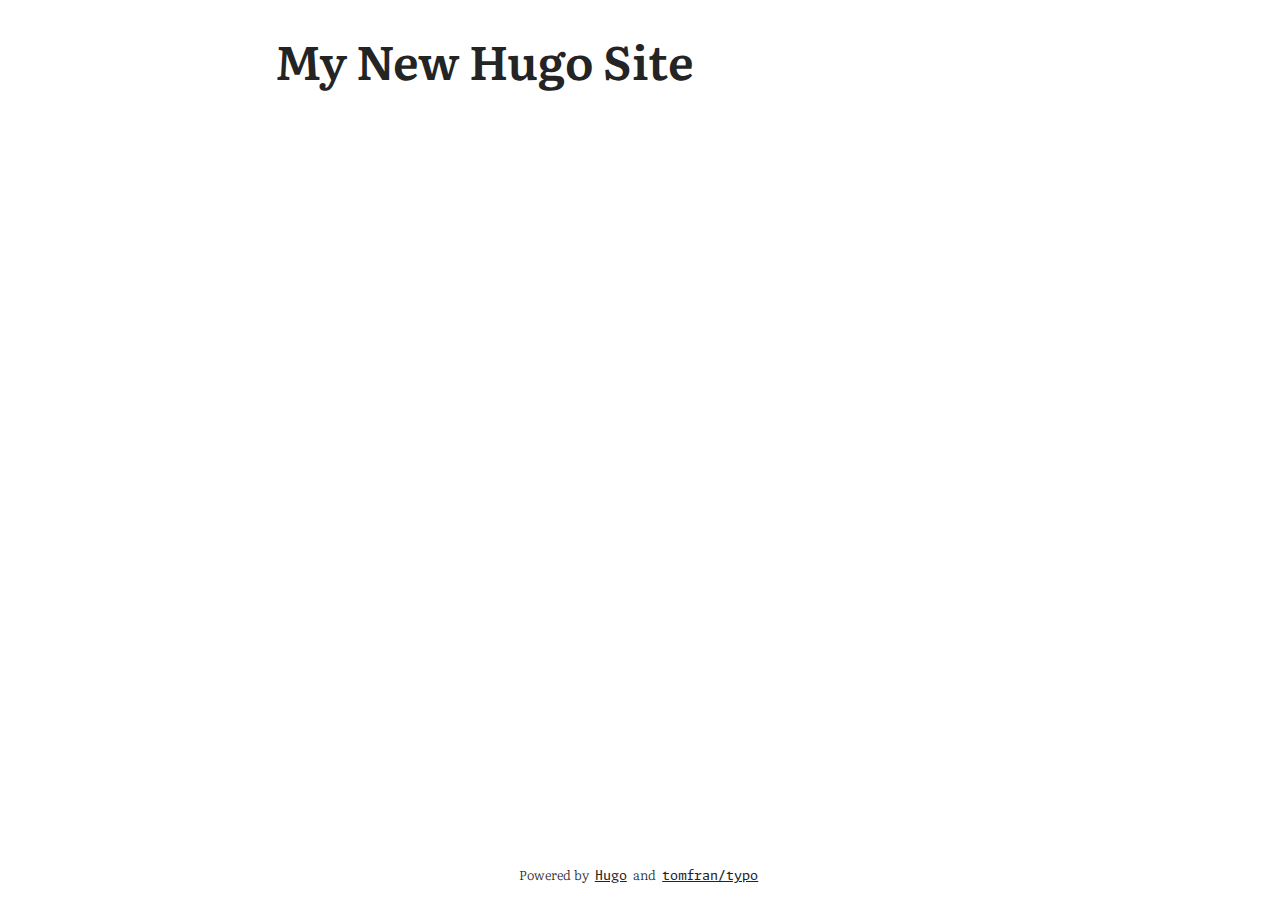
==== index.html @ 56f19841 "add: basic skelton" ====
<!DOCTYPE html>
<html lang="en-us"
  dir="ltr">

<head>
	<meta name="generator" content="Hugo 0.145.0"><script src="/livereload.js?mindelay=10&amp;v=2&amp;port=1313&amp;path=livereload" data-no-instant defer></script>
  <meta charset="utf-8">
<meta name="viewport" content="width=device-width">



<link rel="icon" type="image/ico" href="http://localhost:1313//favicon.ico">
<link rel="icon" type="image/png" sizes="16x16" href="http://localhost:1313//favicon-16x16.png">
<link rel="icon" type="image/png" sizes="32x32" href="http://localhost:1313//favicon-32x32.png">
<link rel="icon" type="image/png" sizes="192x192" href="http://localhost:1313//android-chrome-192x192.png">
<link rel="apple-touch-icon" sizes="180x180" href="http://localhost:1313//apple-touch-icon.png">

<link rel="alternate" type="application/rss+xml" href="http://localhost:1313/index.xml" title="My New Hugo Site">
<meta name="description" content=""/>



<title>
    
    My New Hugo Site
    
</title>

<link rel="canonical" href="http://localhost:1313/"/>

<meta property="og:url" content="http://localhost:1313/">
  <meta property="og:site_name" content="My New Hugo Site">
  <meta property="og:title" content="Home">
  <meta property="og:locale" content="en_us">
  <meta property="og:type" content="website">








<link rel="stylesheet" href="/assets/combined.min.31b3ee59c4291cc063b7e4095f0548bfd3248a9929cf9fa8ba3f1c5893b3c1ba.css" media="all">





</head>





<body class="auto">

  <div class="content">
    <header>
      

<div class="header">

    

    <h1 class="header-title">
        <a href="http://localhost:1313/">My New Hugo Site</a>
    </h1>

    <div class="flex">
        

        
    </div>

    

</div>

    </header>

    <main class="main">
      














</div>


    </main>
  </div>

  <footer>
    

    
    <p>Powered by
        <a href="https://gohugo.io/">Hugo</a>
        and
        <a href="https://github.com/tomfran/typo">tomfran/typo</a>
    </p>
    
    
    


  </footer>

  

</body>

<script src="/js/theme-switch.js"></script>
<script defer src="/js/copy-code.js"></script>
</html>
---- assets/combined.min.31b3ee59c4291cc063b7e4095f0548bfd3248a9929cf9fa8ba3f1c5893b3c1ba.css ----
*,::after,::before{box-sizing:border-box}html{-webkit-tap-highlight-color:transparent;overflow-y:scroll;-webkit-text-size-adjust:100%;text-size-adjust:100%}a,button,body,h1,h2,h3,h4,h5,h6{color:var(--primary)}body{font-family:-apple-system,BlinkMacSystemFont,segoe ui,Roboto,Oxygen,Ubuntu,Cantarell,open sans,helvetica neue,sans-serif;font-size:18px;line-height:1.6;word-break:break-word;background:var(--theme)}article,aside,figcaption,figure,header,hgroup,main,nav,section,table{display:block}h1,h2,h3,h4,h5,h6{line-height:1.2}h1,h2,h3,h4,h5,h6,p{margin-top:0;margin-bottom:0}ul,ol{padding:0}a{text-decoration:none}body,figure,ul{margin:0}table{width:100%;border-collapse:collapse;border-spacing:0;overflow-x:auto;word-break:keep-all}button,input,textarea{padding:0;font:inherit;background:0 0;border:0}input,textarea{outline:0}button,input[type=button],input[type=submit]{cursor:pointer}input:-webkit-autofill,textarea:-webkit-autofill{box-shadow:0 0 0 50px var(--theme)inset}img{display:block;max-width:100%}:root{--main-width:780px;--main-padding:1.4em;--main-padding-bottom:3rem;--caption-padding:calc(.25 * var(--main-padding));--header-top-gap:2rem;--header-bottom-gap:2rem;--header-menu-side-gap:.5rem;--header-menu-top-gap:1rem;--font-body:'Literata', Georgia, Cambria, 'Noto Serif', 'Droif Serif', ui-serif, serif;--font-mono:"Monaspace", ui-monospace, monospace;--h1-margin-top:2rem;--h1-margin-bottom:1.5rem;--h2-margin-top:2rem;--h2-margin-bottom:1.5rem;--hx-margin-top:1.5rem;--hx-margin-bottom:1rem;--p-margin-top:1rem;--p-margin-bottom:1rem;--code-margin-top:2rem;--code-margin-bottom:2rem;--h1-font-size:2em;--h2-font-size:1.8em;--hx-font-size:1.3em;--p-font-size:1em;--p-line-height:1.5em;--caption-font-size:.8em;--li-indent:2rem;--ul-margin-top:1rem;--ul-margin-bottom:1rem;--li-checkbox-size:0.8em;--toc-margin-top:2rem;--toc-margin-bottom:3rem;--code-padding:1.5rem;--code-border-radius:10px;--copy-code-button-border-radius:7px;--social-icons-bottom-margin:3rem;--footer-height:3rem;--content-height:calc(100vh - var(--footer-height));--figure-img-max-height:800px;--table-cell-padding:.5rem;--table-margin-top:1.5rem;--table-margin-bottom:1.5rem}@media screen and (max-width:1024px){:root{--main-width:750px;--header-top-gap:1rem;--caption-padding:calc(.25 * var(--main-padding))}}@media screen and (max-width:640px){:root{--header-top-gap:1rem;--social-icons-bottom-margin:0rem;--caption-padding:calc(2 * var(--main-padding))}}.flex{display:flex;flex-wrap:wrap}.bold{font-weight:700}.italic{font-style:italic}.small{font-size:medium}.monospace{font-family:var(--font-mono)}@font-face{font-family:literata;src:url(/fonts/Literata/Literata-Light.woff2)format('woff2');font-weight:light;font-style:normal;font-display:swap}@font-face{font-family:literata;src:url(/fonts/Literata/Literata-LightItalic.woff2)format('woff2');font-weight:light;font-style:italic;font-display:swap}@font-face{font-family:literata;src:url(/fonts/Literata/Literata-SemiBold.woff2)format('woff2');font-weight:700;font-style:normal;font-display:swap}@font-face{font-family:literata;src:url(/fonts/Literata/Literata-SemiBoldItalic.woff2)format('woff2');font-weight:700;font-style:italic;font-display:swap}@font-face{font-family:monaspace;src:url(/fonts/Monaspace/MonaspaceArgon-Regular.woff)format('woff');font-weight:400;font-style:normal;font-display:swap}@font-face{font-family:monaspace;src:url(/fonts/Monaspace/MonaspaceArgon-SemiBold.woff)format('woff');font-weight:700;font-style:normal;font-display:swap}html{scroll-behavior:smooth}body{font-family:var(--font-body);margin:auto;max-width:var(--main-width);padding-left:var(--main-padding);padding-right:var(--main-padding);color:var(--content-primary);background:var(--background)}.content{min-height:var(--content-height)!important}h1{margin-top:var(--h1-margin-top);margin-bottom:var(--h1-margin-bottom);font-size:var(--h1-font-size)}h2{margin-top:var(--h2-margin-top);margin-bottom:var(--h2-margin-bottom);font-size:var(--h2-font-size)}h3,h4,h5,h6{font-size:var(--hx-font-size);margin-top:var(--hx-margin-top);margin-bottom:var(--hx-margin-bottom)}.heading{.anchor { text-decoration: none; font-weight: normal; color: var(--content-secondary); visibility: hidden; font-size: 0.9em; font-family: var(--font-mono); } &:hover .anchor { visibility: visible; }}p{margin-top:var(--p-margin-top);margin-bottom:var(--p-margin-bottom);font-size:var(--p-font-size);line-height:var(--p-line-height)}li{margin-left:var(--li-indent);&:has(> input[type="checkbox"]) { list-style-type:none; } & > input[type="checkbox"] { width:var(--li-checkbox-size); height:var(--li-checkbox-size); margin:0 0.2em 0.15em -1.25em; vertical-align:middle; }}a{text-decoration:underline}input{.dark & { color-scheme: dark; }}.copy-code-button{background-color:var(--background);font-family:var(--font-mono);padding:3px 6px;font-size:.8em;border-radius:var(--copy-code-button-border-radius);position:absolute;top:10px;right:10px;z-index:1;display:none;border:1px solid var(--code-border)}pre:hover .copy-code-button{display:block}pre{position:relative;padding:var(--code-padding);border:1px solid var(--code-border);overflow:scroll;border-radius:var(--code-border-radius);margin-top:var(--code-margin-top);margin-bottom:var(--code-margin-bottom);background-color:var(--code-background)!important;overflow-x:auto;-ms-overflow-style:none;scrollbar-width:none;line-height:1.3em}pre::-webkit-scrollbar{display:none}code span{display:inline!important}code{-webkit-font-smoothing:antialiased;-moz-font-feature-settings:"liga=1, dlig=1";-ms-font-feature-settings:"liga","dlig";-webkit-font-feature-settings:"liga","dlig";-o-font-feature-settings:"liga","dlig";font-feature-settings:"liga","dlig";font-variant-ligatures:contextual;font-family:var(--font-mono);font-size:.9em;line-height:0}.katex-display{overflow-x:auto;overflow-y:hidden;-ms-overflow-style:none;scrollbar-width:none}.katex-display::-webkit-scrollbar{display:none}.footnotes{margin-top:3rem;border-style:none}hr{border:none;height:1px;background:var(--content-secondary);margin-top:2rem;margin-bottom:2rem}.header{padding-top:var(--header-top-gap);margin-bottom:var(--header-bottom-gap)}.header p{font-size:small;font-family:var(--font-mono);margin-top:var(--header-menu-top-gap);margin-right:var(--header-menu-side-gap)}.header-title{font-size:2.6em;font-weight:700;margin-bottom:0;margin-top:0}.header-title a{text-decoration:none}footer{font-size:small;display:flex;justify-content:center;align-items:center;max-height:var(--footer-height)}footer a{font-family:var(--font-mono);margin-left:.2rem;margin-right:.2rem}.post-line{margin-bottom:.5rem;display:flex;align-items:baseline}.tag-line{margin-bottom:.5rem;display:flex;align-items:baseline}.post-line p{margin-top:0;margin-bottom:0}.line-date{font-size:small;font-family:var(--font-mono);min-width:120px;max-width:120px;text-align:right;padding-right:1rem;margin-top:0;margin-bottom:0}.line-title{margin:0}.tag-title{margin:0}.line-summary{font-size:small;margin-top:.2rem!important;color:var(--content-secondary)}.list-container{padding-bottom:3rem}.pagination{display:flex;align-items:center;margin-top:1rem;margin-bottom:0;justify-content:center}.pagination-control{min-width:3rem;margin-left:.5rem;margin-right:.5rem;text-align:center;align-items:center}.page-number{min-width:3rem;margin-left:.5rem;margin-right:.5rem;display:flex;align-items:center;justify-content:center;align-items:center;font-weight:700}.social-icons{padding:12px 0;margin-bottom:var(--social-icons-bottom-margin)}.social-icons a{text-decoration:none}.social-icons a:not(:last-of-type){margin-inline-end:12px}.social-icons a svg{height:20px;width:20px}.single-intro-container{margin-top:1rem;margin-bottom:2rem}.single-title{margin-bottom:.5rem}.single-readtime{margin-top:.5rem;color:var(--content-secondary)}.single-summary{margin-bottom:0;color:var(--content-secondary)}.single-content{margin-bottom:5rem}.single-tags{margin-top:-1rem}.single-tags span{margin-right:.3rem}.single-pagination{margin-top:3rem;margin-bottom:3rem}.single-pagination a{margin-left:.4rem;margin-right:.4rem}.single-pagination hr{margin:0}.single-pagination-text{display:flex;justify-content:center;align-items:center;min-height:100%}.single-pagination-prev{min-width:50%;margin-top:1rem;margin-bottom:1rem;text-align:right}.single-pagination-next{min-width:50%;margin-top:1rem;margin-bottom:1rem;text-align:left}.single-pagination-container-next{display:flex;min-height:100%;padding:.5rem}.single-pagination-container-prev{display:flex;min-height:100%;padding:.5rem;float:right}.toc{font-size:var(--p-font-size);line-height:calc(.9 * var(--p-line-height));margin-top:var(--toc-margin-top);margin-bottom:var(--toc-margin-bottom)}.toc ul{margin-top:.1rem;margin-bottom:.1rem}.toc li{margin-top:.1rem;margin-bottom:.1rem}.autonumber{counter-reset:h2-counter 0}.autonumber h2{counter-increment:h2-counter 1;counter-reset:h3-counter 0}.autonumber h3{counter-increment:h3-counter 1;counter-reset:h4-counter 0}.autonumber h4{counter-increment:h4-counter 1}.autonumber h2:before{content:counter(h2-counter)"\00a0\00a0"}.autonumber h3:before{content:counter(h2-counter)"." counter(h3-counter)"\00a0\00a0"}.autonumber h4:before{content:counter(h2-counter)"." counter(h3-counter)"." counter(h4-counter)"\00a0\00a0"}figure>div{width:100%;display:flex;justify-content:center}figure img{max-width:100%;max-height:var(--figure-img-max-height);width:auto;height:auto;margin-inline:auto}.dark .img-light{display:none!important}.light .img-dark{display:none!important}.img-small div{display:flex;align-items:center;justify-content:center}.img-small img{max-height:calc(var(--figure-img-max-height) * .8)}.img-small div:first-child{height:80%;width:80%;margin:auto}.img-full div{display:flex;align-items:center;justify-content:center}.img-full img{height:auto;width:100vw!important;max-width:100vw!important}.caption-container{display:flex;justify-content:center}figcaption{color:var(--content-secondary);padding-left:var(--caption-padding);padding-right:var(--caption-padding);font-size:var(--caption-font-size);margin-top:1rem;margin-bottom:1rem}.not-found{display:flex;align-items:center;justify-content:center}.not-found div{text-align:center}.not-found div h1{font-size:6rem;margin-bottom:3rem}.breadcrumbs{font-size:small;margin-bottom:calc(-.5 * var(--h1-margin-top));font-family:var(--font-mono)}.breadcrumbs span{margin-right:-5px;margin-left:-5px}.giscus{margin-top:3rem}.back-to-top{text-align:center;font-family:var(--font-mono);font-size:small;margin-bottom:2rem}p code{background-color:var(--code-background);border-radius:3px;padding:2px}table{border-collapse:collapse;margin-top:var(--table-margin-top);margin-bottom:var(--table-margin-bottom);font-size:var(--p-font-size);line-height:var(--p-line-height);color:var(--content-primary)}th,td{padding:var(--table-cell-padding);border:1px solid var(--code-border);text-align:left}th{background-color:var(--code-background);font-weight:700}table code{background-color:var(--code-background);border-radius:3px;padding:2px}blockquote{margin:1.5rem;margin-left:0;margin-right:0;border-left:solid 2px;color:var(--content-secondary)}blockquote p{margin-left:1rem;margin-right:1rem}:root{--content-primary:rgb(36, 36, 36);--content-secondary:rgb(117, 117, 117);--background:rgb(255, 255, 255);--code-background:rgb(249, 249, 249);--code-border:rgb(229, 229, 229)}.dark{--content-primary:rgb(218, 218, 218);--content-secondary:rgb(140, 140, 140);--background:rgb(20, 20, 20);--code-background:rgb(30, 30, 30);--code-border:rgb(50, 50, 50)}
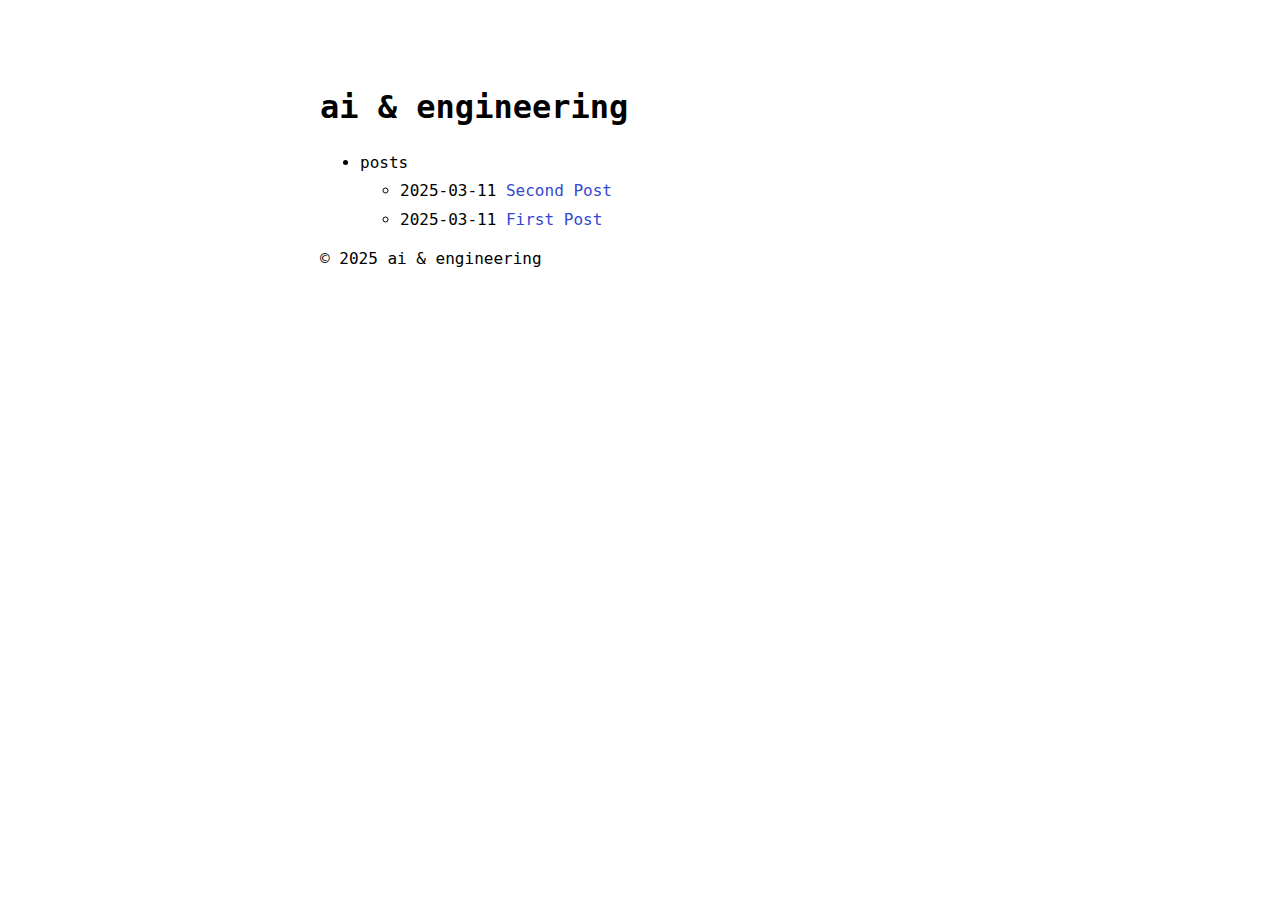
==== commit 04f734a1: "add: sample content with theme" ====
--- a/index.html
+++ b/index.html
@@ -1,126 +1,59 @@
 <!DOCTYPE html>
-<html lang="en-us"
-  dir="ltr">
+<html lang="en-us"><head>
+	<meta name="generator" content="Hugo 0.145.0">
+  <meta charset="utf-8" />
+  <meta http-equiv="X-UA-Compatible" content="IE=edge" />
+  <meta name="viewport" content="width=device-width, initial-scale=1" />
+  
 
-<head>
-	<meta name="generator" content="Hugo 0.145.0"><script src="/livereload.js?mindelay=10&amp;v=2&amp;port=1313&amp;path=livereload" data-no-instant defer></script>
-  <meta charset="utf-8">
-<meta name="viewport" content="width=device-width">
+  <title>
+    
+      ai &amp; engineering
+    
+  </title>
+
+
+  <link rel="shortcut icon" type="image/x-icon" href="/" />
+  
+  
+  
+  <link rel="stylesheet" href="/css/main.51652302d3a998bf7887aed5c2cf89141bbebdf45a2c8f87b0717a3cf4f51c4e53c694c328fb1de78c3a625a1c01f80745bf1f2f42c040647a245cbbb6c2d1d7.css" integrity="sha512-UWUjAtOpmL94h67Vws&#43;JFBu&#43;vfRaLI&#43;HsHF6PPT1HE5TxpTDKPsd54w6YlocAfgHRb8fL0LAQGR6JFy7tsLR1w==" />
+  
+</head>
+<body a="auto">
+        <main class="page-content" aria-label="Content">
+            <div class="w">
+
+<header>
+    <h1>ai &amp; engineering</h1></header>
+
+<ul><li>posts</li>
+    <ul><li>
+            <span>2025-03-11</span>
+            <a href="/posts/second-post/">Second Post</a>
+        </li>
+        <li>
+            <span>2025-03-11</span>
+            <a href="/posts/first-post/">First Post</a>
+        </li>
+        
+    </ul>
+
+</ul>
 
 
 
-<link rel="icon" type="image/ico" href="http://localhost:1313//favicon.ico">
-<link rel="icon" type="image/png" sizes="16x16" href="http://localhost:1313//favicon-16x16.png">
-<link rel="icon" type="image/png" sizes="32x32" href="http://localhost:1313//favicon-32x32.png">
-<link rel="icon" type="image/png" sizes="192x192" href="http://localhost:1313//android-chrome-192x192.png">
-<link rel="apple-touch-icon" sizes="180x180" href="http://localhost:1313//apple-touch-icon.png">
-
-<link rel="alternate" type="application/rss+xml" href="http://localhost:1313/index.xml" title="My New Hugo Site">
-<meta name="description" content=""/>
-
-
-
-<title>
-    
-    My New Hugo Site
-    
-</title>
-
-<link rel="canonical" href="http://localhost:1313/"/>
-
-<meta property="og:url" content="http://localhost:1313/">
-  <meta property="og:site_name" content="My New Hugo Site">
-  <meta property="og:title" content="Home">
-  <meta property="og:locale" content="en_us">
-  <meta property="og:type" content="website">
-
-
-
-
-
-
-
-
-<link rel="stylesheet" href="/assets/combined.min.31b3ee59c4291cc063b7e4095f0548bfd3248a9929cf9fa8ba3f1c5893b3c1ba.css" media="all">
-
-
-
-
-
-</head>
-
-
-
-
-
-<body class="auto">
-
-  <div class="content">
-    <header>
-      
-
-<div class="header">
-
-    
-
-    <h1 class="header-title">
-        <a href="http://localhost:1313/">My New Hugo Site</a>
-    </h1>
-
-    <div class="flex">
-        
-
-        
-    </div>
-
-    
-
-</div>
-
-    </header>
-
-    <main class="main">
-      
-
-
-
-
-
-
-
-
-
-
-
-
-
-
-</div>
-
-
-    </main>
-  </div>
-
-  <footer>
-    
-
-    
-    <p>Powered by
-        <a href="https://gohugo.io/">Hugo</a>
-        and
-        <a href="https://github.com/tomfran/typo">tomfran/typo</a>
-    </p>
+                
     
     
+        
+        <footer class="site-footer">
+            <p>&copy; 2025 ai &amp; engineering</p>
+        </footer>
     
 
 
-  </footer>
-
-  
-
-</body>
-
-<script src="/js/theme-switch.js"></script>
-<script defer src="/js/copy-code.js"></script>
+            </div>
+        </main>
+    </body>
 </html>
--- a/css/main.51652302d3a998bf7887aed5c2cf89141bbebdf45a2c8f87b0717a3cf4f51c4e53c694c328fb1de78c3a625a1c01f80745bf1f2f42c040647a245cbbb6c2d1d7.css
+++ b/css/main.51652302d3a998bf7887aed5c2cf89141bbebdf45a2c8f87b0717a3cf4f51c4e53c694c328fb1de78c3a625a1c01f80745bf1f2f42c040647a245cbbb6c2d1d7.css
@@ -0,0 +1 @@
+body[a="dark"]{background-color:#000;color:#fff}body[a="dark"] a{color:#79a8ff}body[a="dark"] a:visited{color:#f78fe7}body[a="dark"] details{border:thin solid #fff}body[a="dark"] details summary{color:#fff}body[a="dark"] details[open] summary{border-bottom:1px solid #fff}body[a="dark"] pre{background:#000}body[a="dark"] code:not(pre>code){background-color:#fff;color:#000}body[a="dark"] *:target{background:#2f3849;color:#fff}body[a="dark"] table,body[a="dark"] th,body[a="dark"] td{border:thin solid #fff}body[a="dark"] .toc{border:thin solid #fff;padding:1rem}body[a="dark"] figcaption{color:#000}body[a="dark"] blockquote{border:thin solid #fff}body[a="light"]{background-color:#fff;color:#000}body[a="light"] a{color:#3548cf}body[a="light"] a:visited{color:#8f0075}body[a="light"] details{border:thin solid #000}body[a="light"] details summary{color:#000}body[a="light"] details[open] summary{border-bottom:1px solid #000}body[a="light"] pre{background:#fff}body[a="light"] code:not(pre>code){background-color:#000;color:#fff}body[a="light"] *:target{background:#dae5ec;color:#000}body[a="light"] table,body[a="light"] th,body[a="light"] td{border:thin solid #000}body[a="light"] .toc{border:thin solid #000;padding:1rem}body[a="light"] figcaption{color:#595959}body[a="light"] blockquote{border:thin solid #000}@media (prefers-color-scheme: dark){body[a="auto"]{background-color:#000;color:#fff}body[a="auto"] a{color:#79a8ff}body[a="auto"] a:visited{color:#f78fe7}body[a="auto"] details{border:thin solid #fff}body[a="auto"] details summary{color:#fff}body[a="auto"] details[open] summary{border-bottom:1px solid #fff}body[a="auto"] pre{background:#000}body[a="auto"] code:not(pre>code){background-color:#fff;color:#000}body[a="auto"] *:target{background:#2f3849;color:#fff}body[a="auto"] table,body[a="auto"] th,body[a="auto"] td{border:thin solid #fff}body[a="auto"] .toc{border:thin solid #fff;padding:1rem}body[a="auto"] figcaption{color:#000}body[a="auto"] blockquote{border:thin solid #fff}}@media (prefers-color-scheme: light){body[a="auto"]{background-color:#fff;color:#000}body[a="auto"] a{color:#3548cf}body[a="auto"] a:visited{color:#8f0075}body[a="auto"] details{border:thin solid #000}body[a="auto"] details summary{color:#000}body[a="auto"] details[open] summary{border-bottom:1px solid #000}body[a="auto"] pre{background:#fff}body[a="auto"] code:not(pre>code){background-color:#000;color:#fff}body[a="auto"] *:target{background:#dae5ec;color:#000}body[a="auto"] table,body[a="auto"] th,body[a="auto"] td{border:thin solid #000}body[a="auto"] .toc{border:thin solid #000;padding:1rem}body[a="auto"] figcaption{color:#595959}body[a="auto"] blockquote{border:thin solid #000}}html{height:100%}body{font-family:monospace;font-size:16px;line-height:1.4;margin:0;min-height:100%;overflow-wrap:break-word}h2,h3,h4,h5,h6{margin-top:1.5rem}p{margin:1rem 0}li{margin:0.4rem 0}a{text-decoration:none}a:hover{text-decoration:underline}hr{text-align:center;border:0;margin:2rem 0}hr:before{content:'/////'}hr:after{content:attr(data-content) "/////"}pre{padding:1em;overflow-x:auto}table{width:100%}table,th,td{border-collapse:collapse;padding:0.4rem}code{text-size-adjust:100%;-ms-text-size-adjust:100%;-moz-text-size-adjust:100%;-webkit-text-size-adjust:100%}code:not(pre>code){padding:0.1em 0.2em;font-size:90%}code.has-jax{-webkit-font-smoothing:antialiased;background:inherit !important;border:none !important;font-size:100%}blockquote{padding:1rem}blockquote p{margin:0}img{max-width:100%;display:block;margin:0 auto}figcaption{text-align:center;opacity:0.5}details{padding:1rem}details summary{text-decoration:none}details[open] summary{margin-bottom:0.5em;padding-bottom:0.5em}.post-meta{display:flex;justify-content:space-between;align-items:center}.w{max-width:640px;margin:0 auto;padding:4rem 2rem}.toc{padding:1rem}
